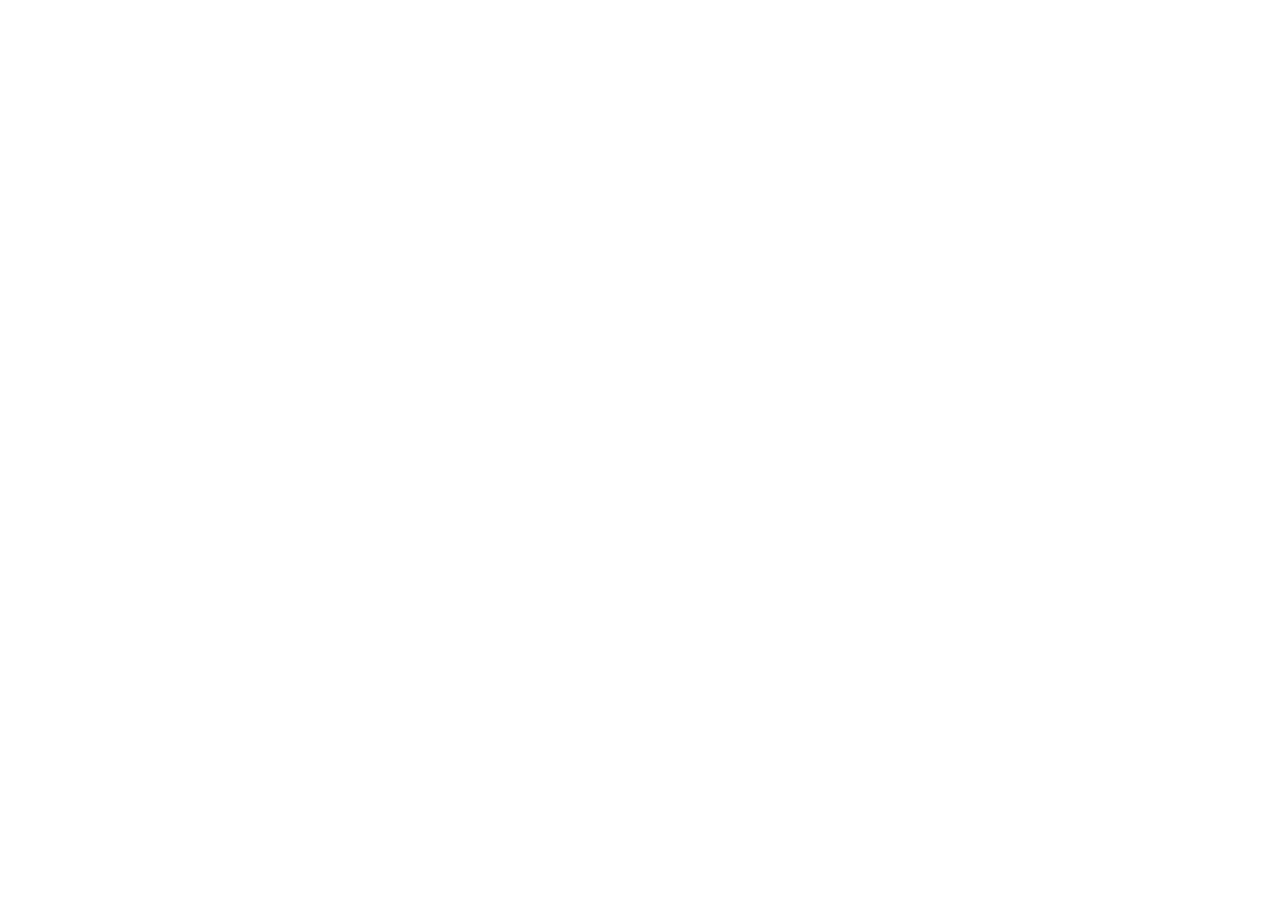
==== index.html @ 5f7e1a85 "link stylesheet to HTML." ====
<!DOCTYPE html>
<html lang="en" dir="ltr">
  <head>
    <meta charset="utf-8">
    <title>Island Getaway Resort</title>
    <link rel="stylesheet" href="css/styles.css" type="text/css">
  </head>
  <body>
  
  </body>
</html>
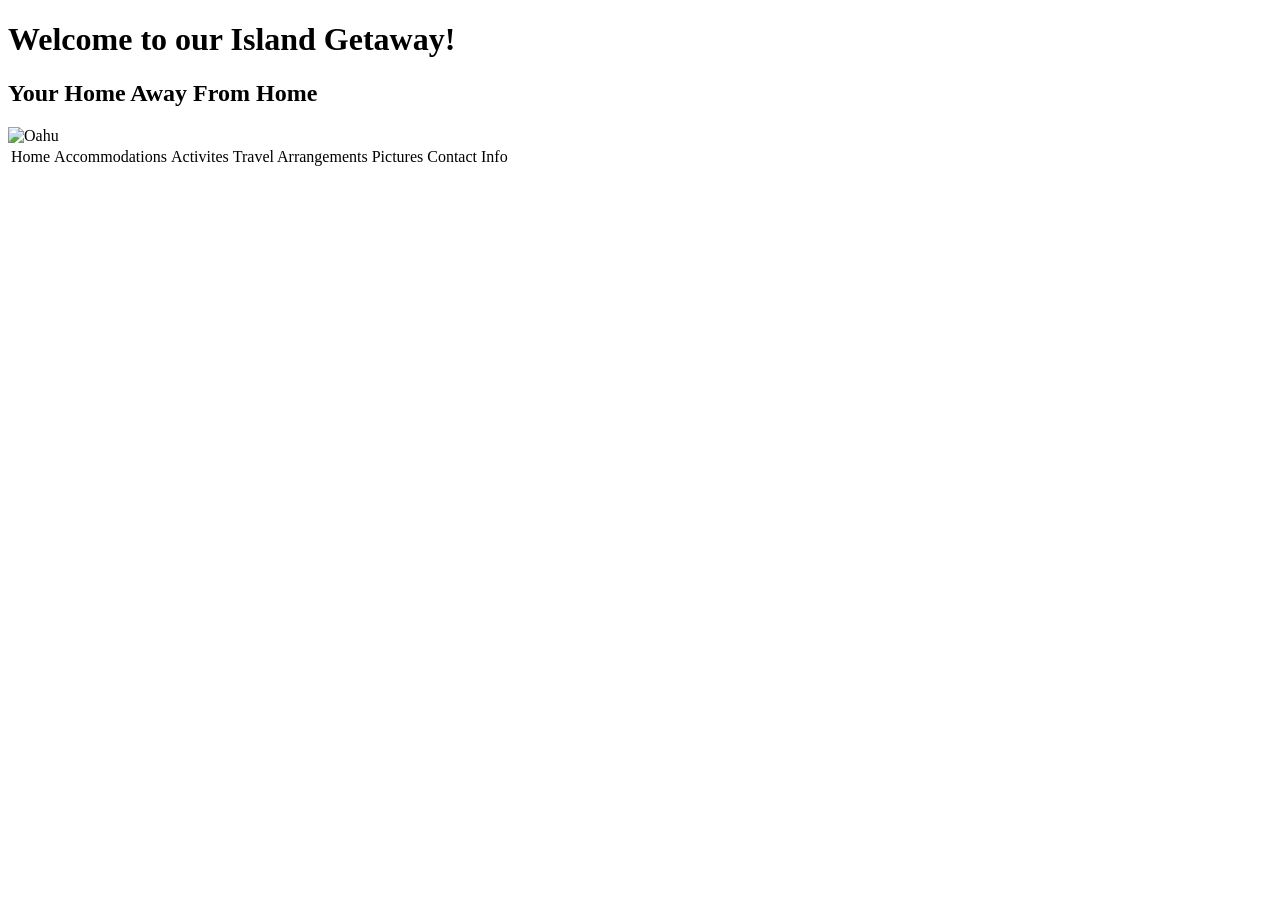
==== commit 42f84b23: "add h1, h2, table, and image" ====
--- a/index.html
+++ b/index.html
@@ -6,6 +6,18 @@
     <link rel="stylesheet" href="css/styles.css" type="text/css">
   </head>
   <body>
-  
+    <h1>Welcome to our Island Getaway!</h1>
+    <h2>Your Home Away From Home</h2>
+    <img src="/Users/Guest/desktop/island-resort/pictures/island-pic.jpeg" alt="Oahu">
+    <table>
+      <tr>
+        <td>Home</td>
+        <td>Accommodations</td>
+        <td>Activites</td>
+        <td>Travel Arrangements</td>
+        <td>Pictures</td>
+        <td>Contact Info</td>
+      </tr>
+    </table>
   </body>
 </html>
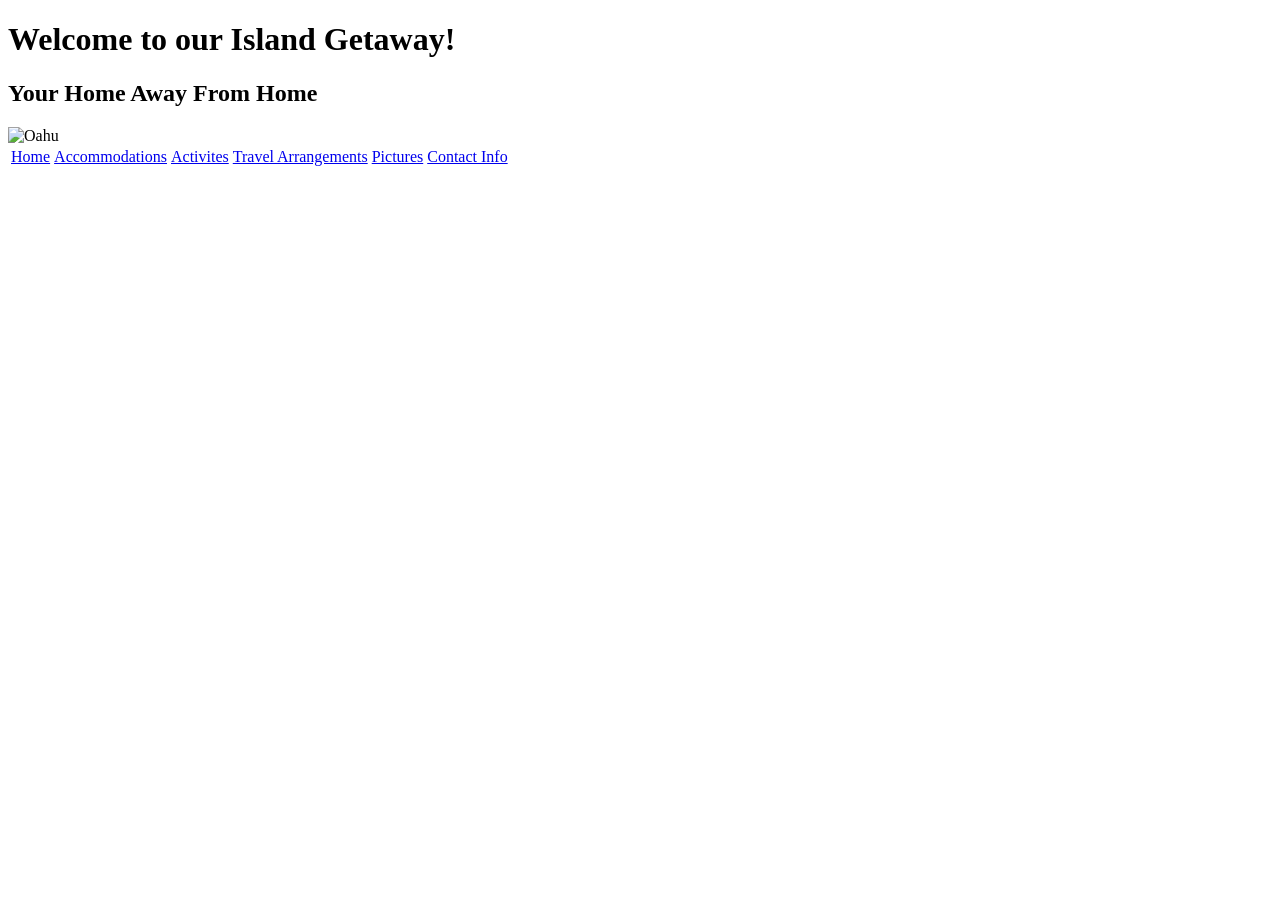
==== commit 07019c24: "add multiple hrefs for nav links." ====
--- a/index.html
+++ b/index.html
@@ -11,12 +11,12 @@
     <img src="/Users/Guest/desktop/island-resort/pictures/island-pic.jpeg" alt="Oahu">
     <table>
       <tr>
-        <td>Home</td>
-        <td>Accommodations</td>
-        <td>Activites</td>
-        <td>Travel Arrangements</td>
-        <td>Pictures</td>
-        <td>Contact Info</td>
+        <td><a href="/Users/Guest/desktop/island-resort/home.html">Home</td>
+        <td><a href="/Users/Guest/desktop/island-resort/accommodations.html">Accommodations</td>
+        <td><a href="/Users/Guest/desktop/island-resort/activites.html">Activites</td>
+        <td><a href="/Users/Guest/desktop/island-resort/arrangements.html">Travel Arrangements</td>
+        <td><a href="/Users/Guest/desktop/island-resort/pictures.html">Pictures</td>
+        <td><a href="/Users/Guest/desktop/island-resort/contact-info.html">Contact Info</td>
       </tr>
     </table>
   </body>
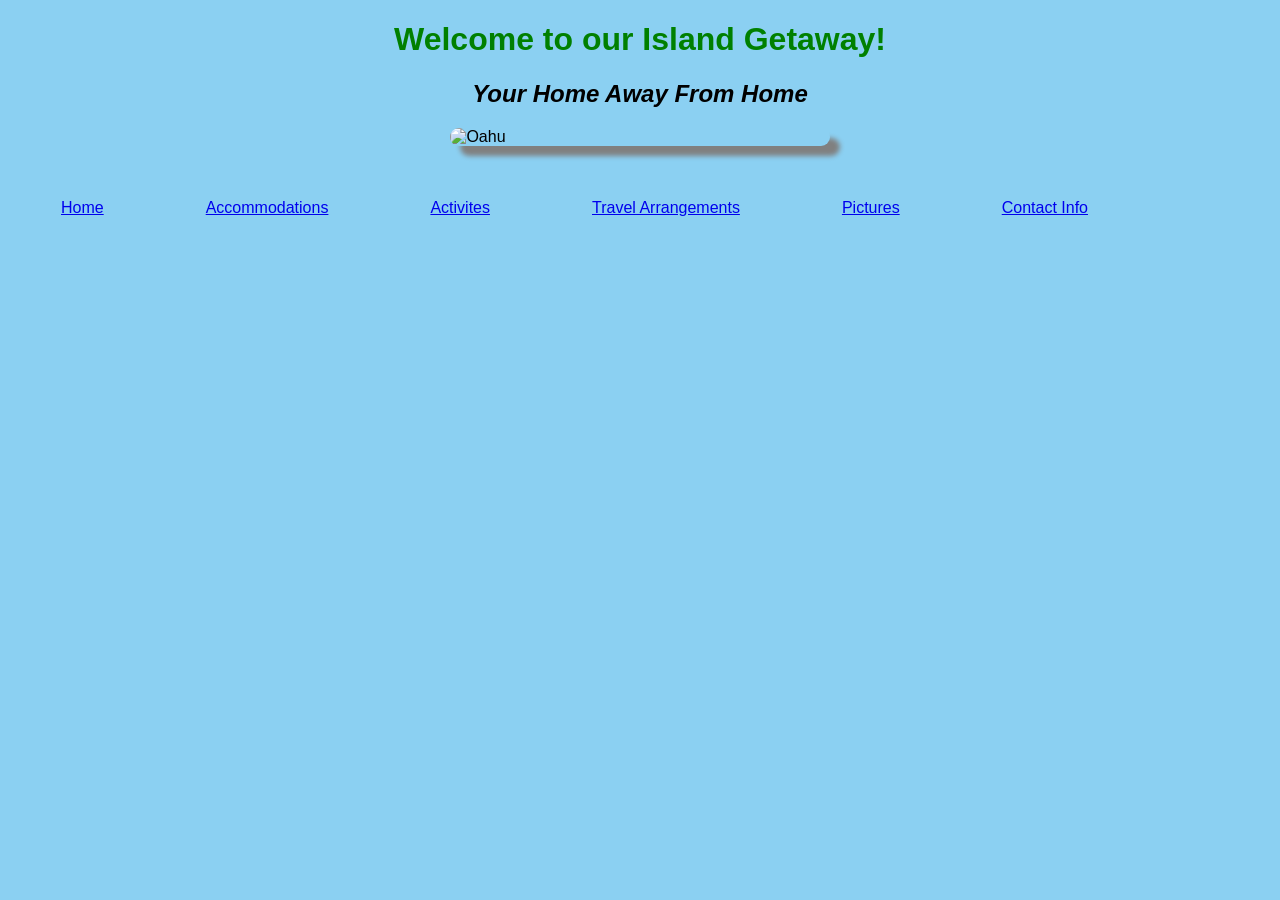
==== commit cfea8a7b: "add shadow to picture and space out navigation links." ====
--- a/index.html
+++ b/index.html
@@ -8,7 +8,7 @@
   <body>
     <h1>Welcome to our Island Getaway!</h1>
     <h2>Your Home Away From Home</h2>
-    <img src="/Users/Guest/desktop/island-resort/pictures/island-pic.jpeg" alt="Oahu">
+      <img src="/Users/Guest/desktop/island-resort/pictures/island-pic.jpeg" alt="Oahu">
     <table>
       <tr>
         <td><a href="/Users/Guest/desktop/island-resort/home.html">Home</td>
--- a/css/styles.css
+++ b/css/styles.css
@@ -0,0 +1,33 @@
+h1 {
+  color: green;
+  text-align: center;
+}
+
+h2 {
+  font-style: italic;
+  text-align: center;
+  color: black;
+}
+
+p {
+  color: gray;
+}
+
+body {font-family: sans-serif;
+  background-color:hsla(200,80%,50%,.5);
+}
+
+
+td {
+  display: inline-block;
+  margin: 50px;
+}
+
+img {
+  display: block;
+  margin-left: auto;
+  margin-right: auto;
+  width: 30%;
+  border-radius: 10px;
+  box-shadow: 10px 10px 5px grey;
+}
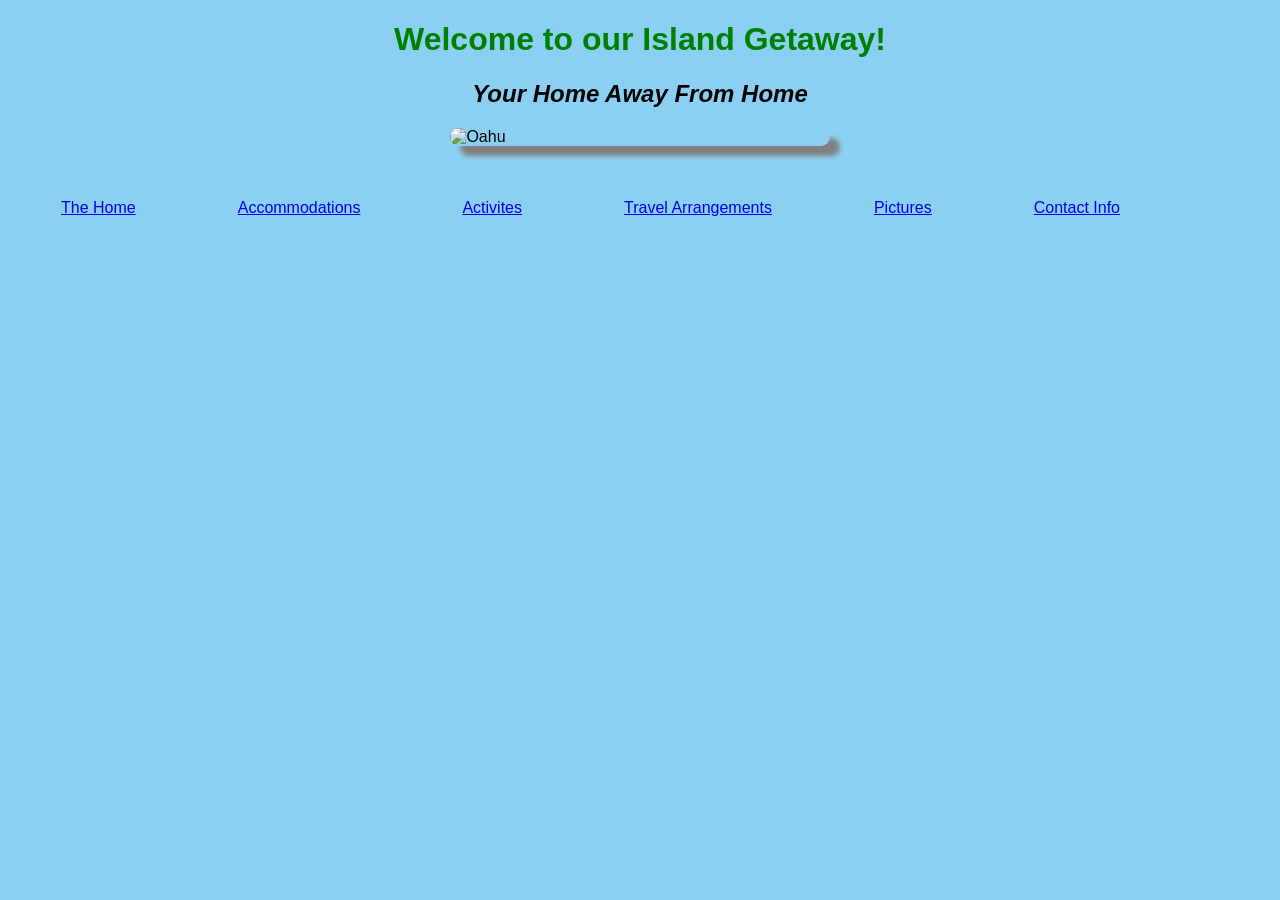
==== commit d8d1fbe0: "add new html" ====
--- a/index.html
+++ b/index.html
@@ -11,7 +11,7 @@
       <img src="/Users/Guest/desktop/island-resort/pictures/island-pic.jpeg" alt="Oahu">
     <table>
       <tr>
-        <td><a href="/Users/Guest/desktop/island-resort/home.html">Home</td>
+        <td><a href="/Users/Guest/desktop/island-resort/home.html">The Home</td>
         <td><a href="/Users/Guest/desktop/island-resort/accommodations.html">Accommodations</td>
         <td><a href="/Users/Guest/desktop/island-resort/activites.html">Activites</td>
         <td><a href="/Users/Guest/desktop/island-resort/arrangements.html">Travel Arrangements</td>
